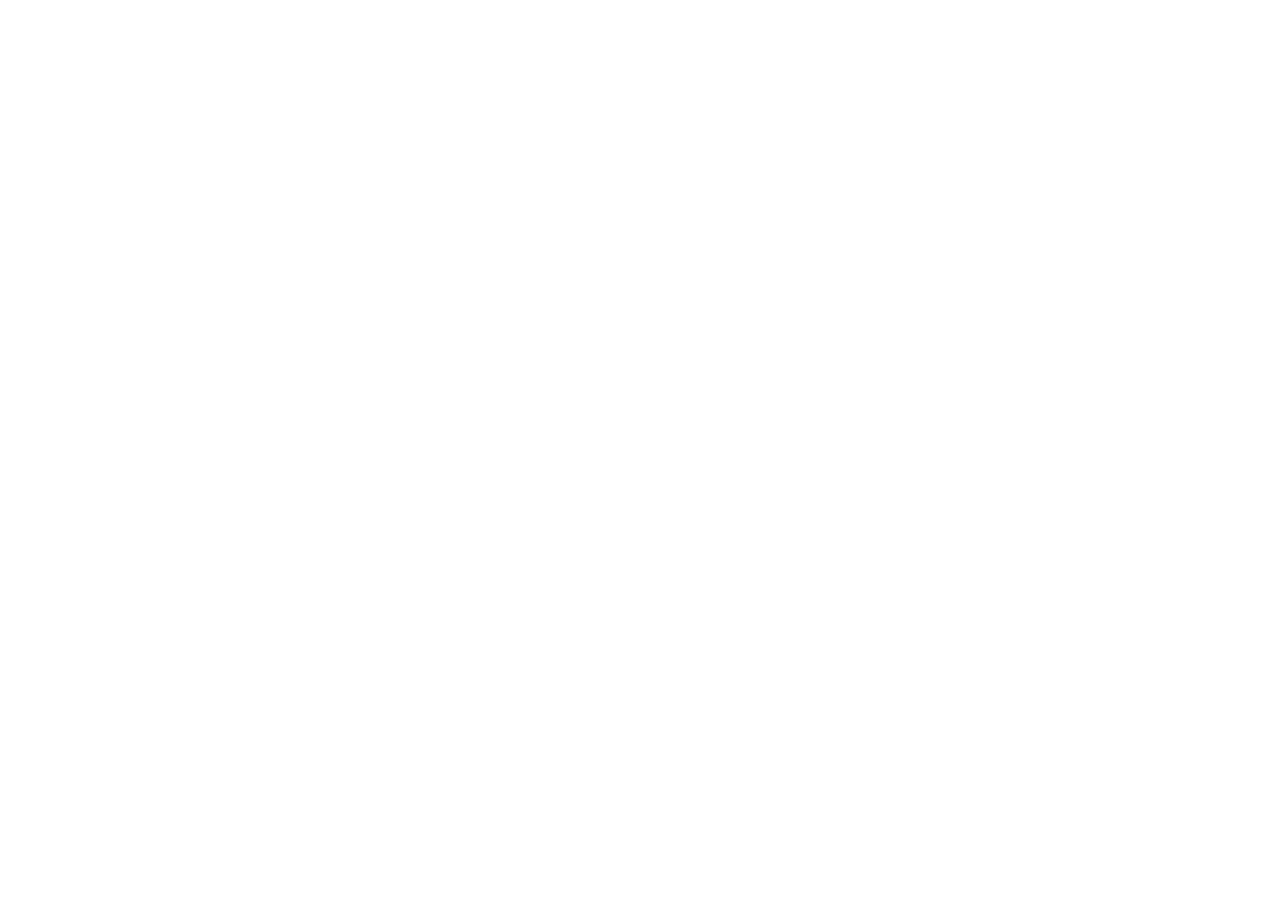
==== index.html @ d7664096 "Rename sus.html to index.html" ====
<!DOCTYPE html>
<html>
<head>
	<title>PAPA</title>
</head>
<body>
	<video width="1536" height="864" autoplay loop muted>
		<source src="movie(1).mp4" type="video/mp4">
		<source src="movie.webm" type="video/webm">>
		Your browser does not support the video tag.

	</video>

</body>
</html>
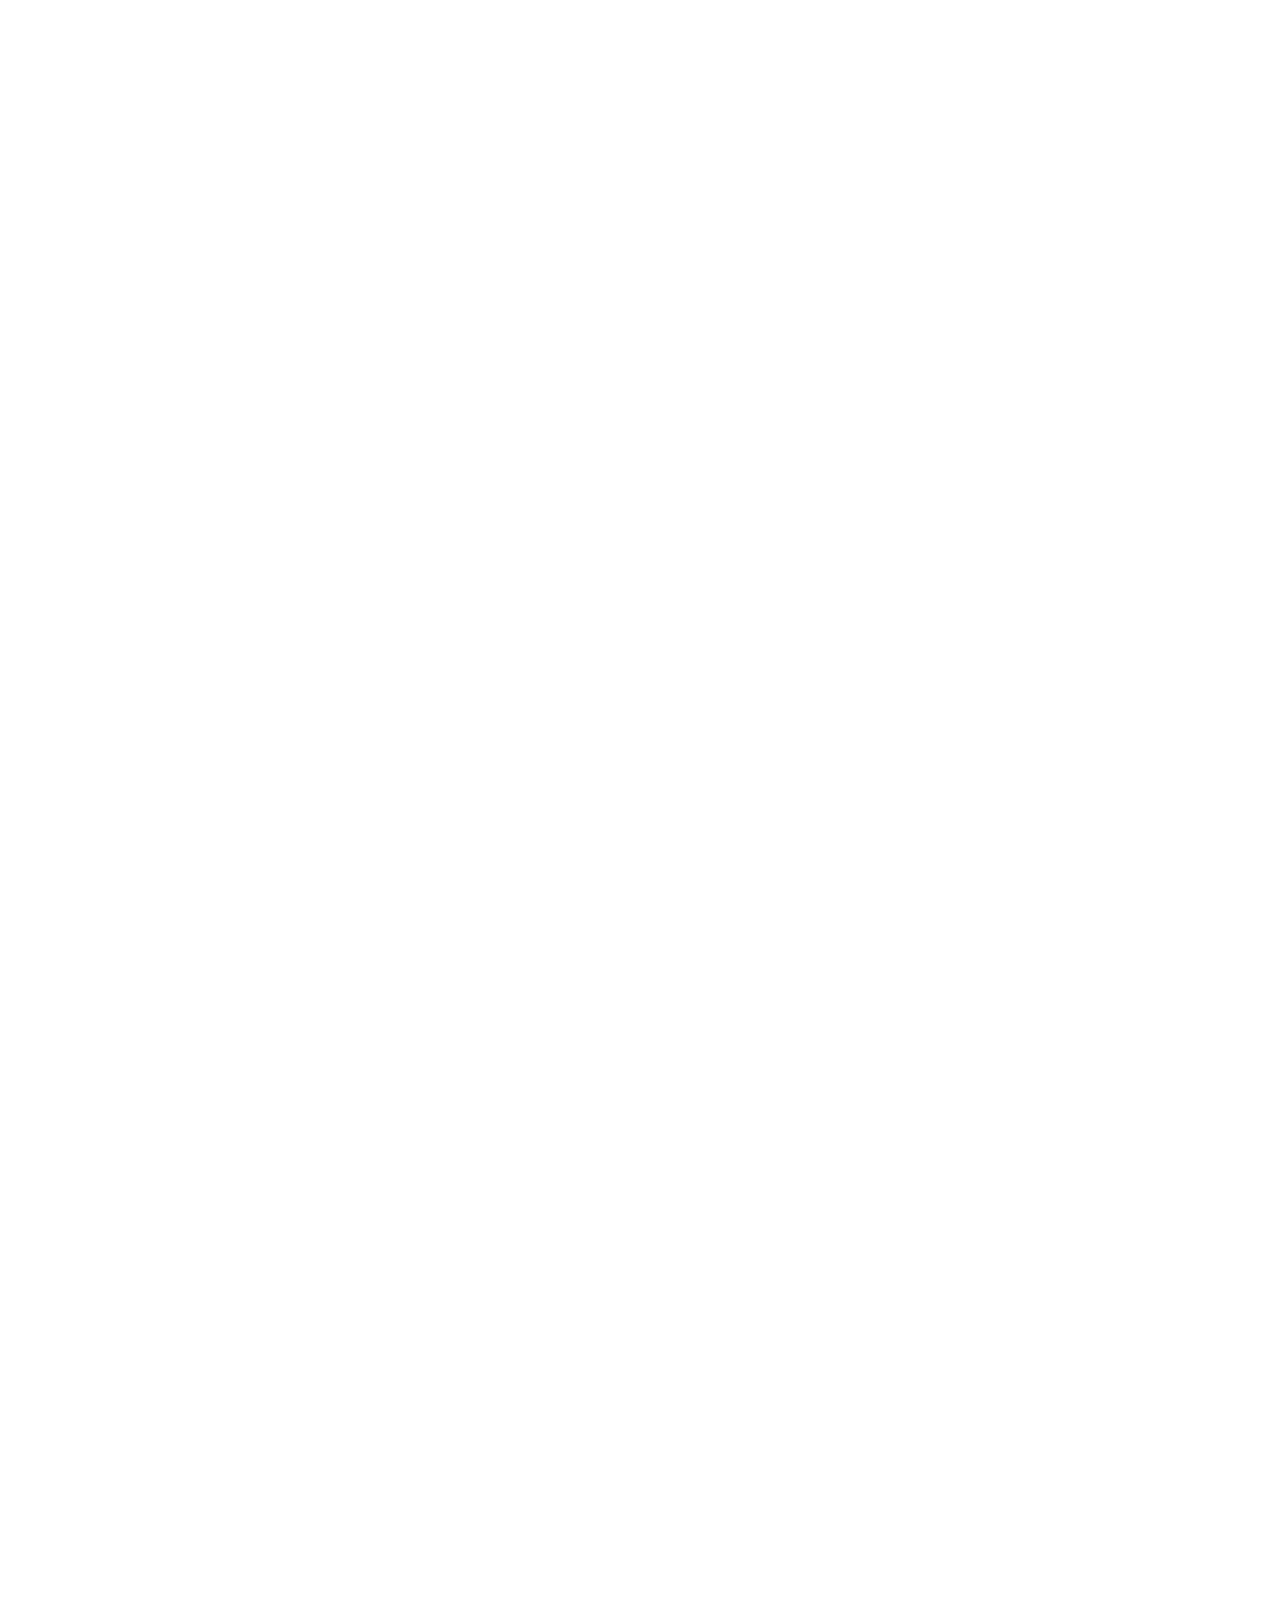
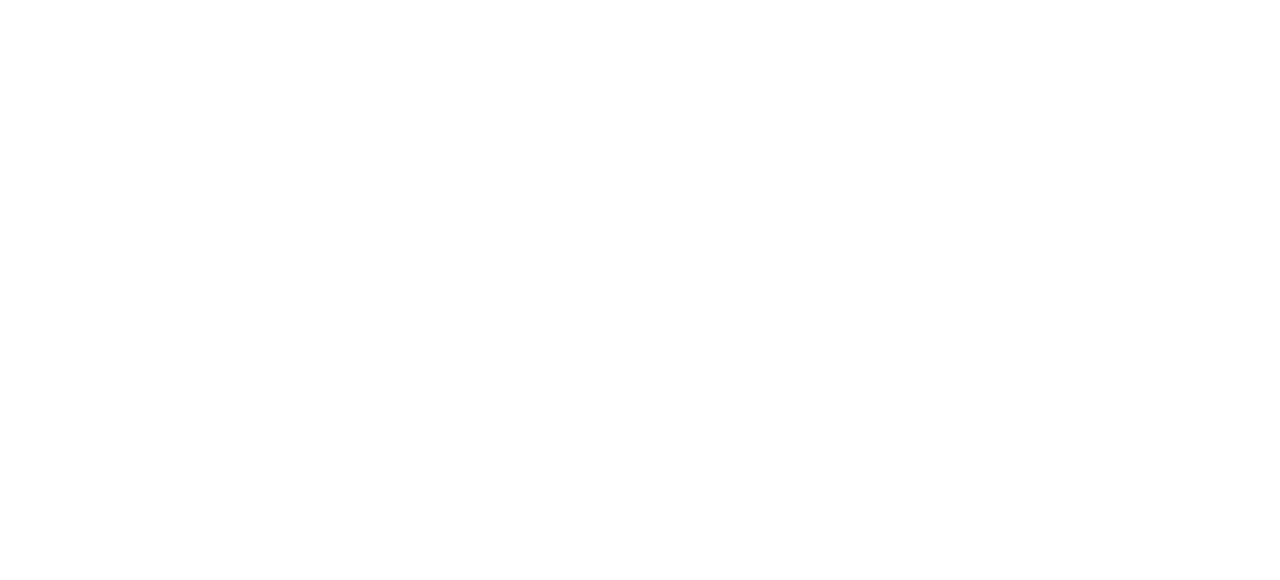
==== commit 4848096e: "Rename sus.html to index.html" ====
--- a/index.html
+++ b/index.html
@@ -4,7 +4,7 @@
 	<title>PAPA</title>
 </head>
 <body>
-	<video width="1536" height="864" autoplay loop muted>
+	<video width="3840" height="2160" autoplay loop muted>
 		<source src="movie(1).mp4" type="video/mp4">
 		<source src="movie.webm" type="video/webm">>
 		Your browser does not support the video tag.
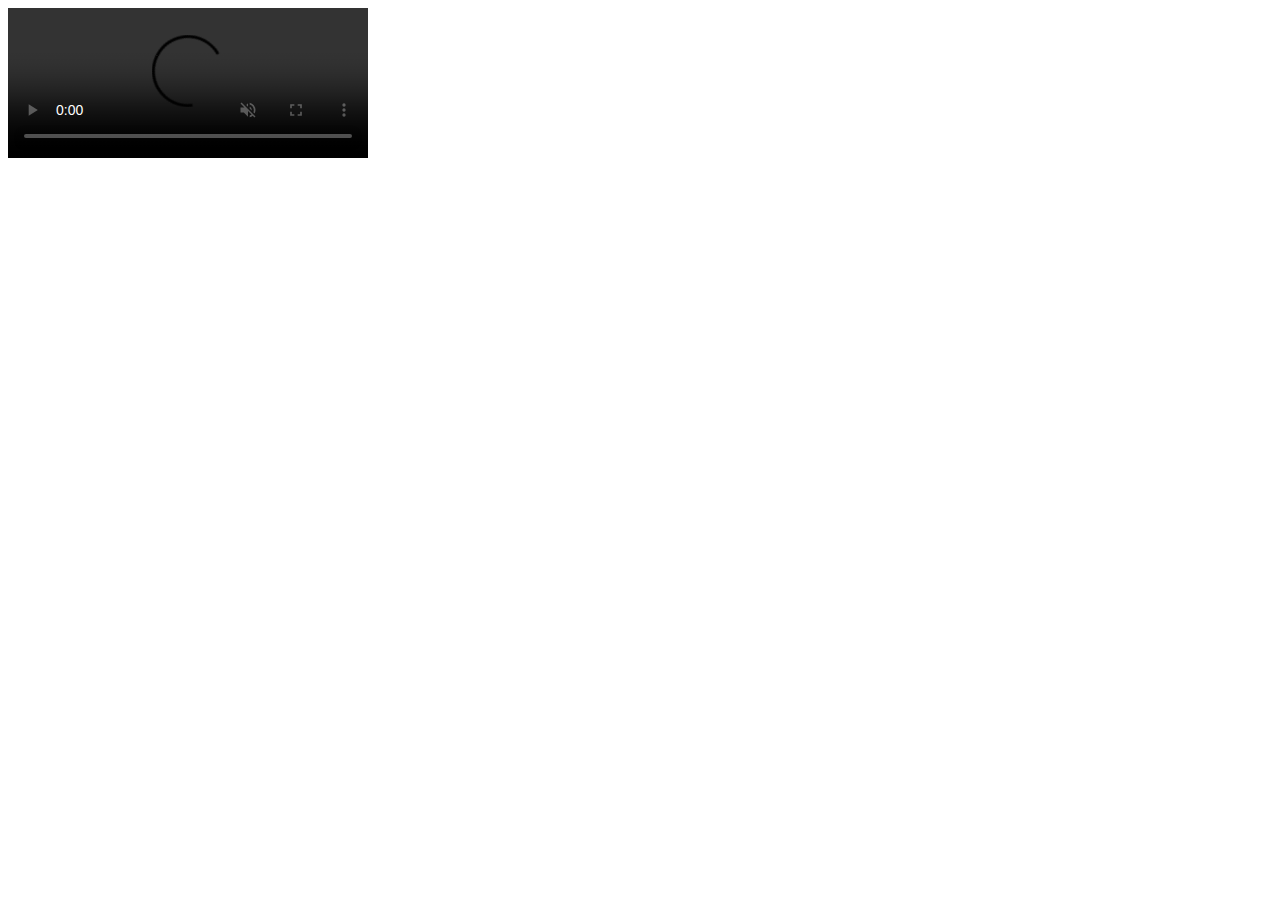
==== commit ecc1a6d2: "Update index.html" ====
--- a/index.html
+++ b/index.html
@@ -4,12 +4,12 @@
 	<title>PAPA</title>
 </head>
 <body>
-	<video width="3840" height="2160" autoplay loop muted>
+	<div id="video-wrapper">
+		<video autoplay muted loop id="video-file" class="w_full" preload="auto" controls="false" width="360">
 		<source src="movie(1).mp4" type="video/mp4">
-		<source src="movie.webm" type="video/webm">>
 		Your browser does not support the video tag.
 
 	</video>
-
+	</div>
 </body>
 </html>
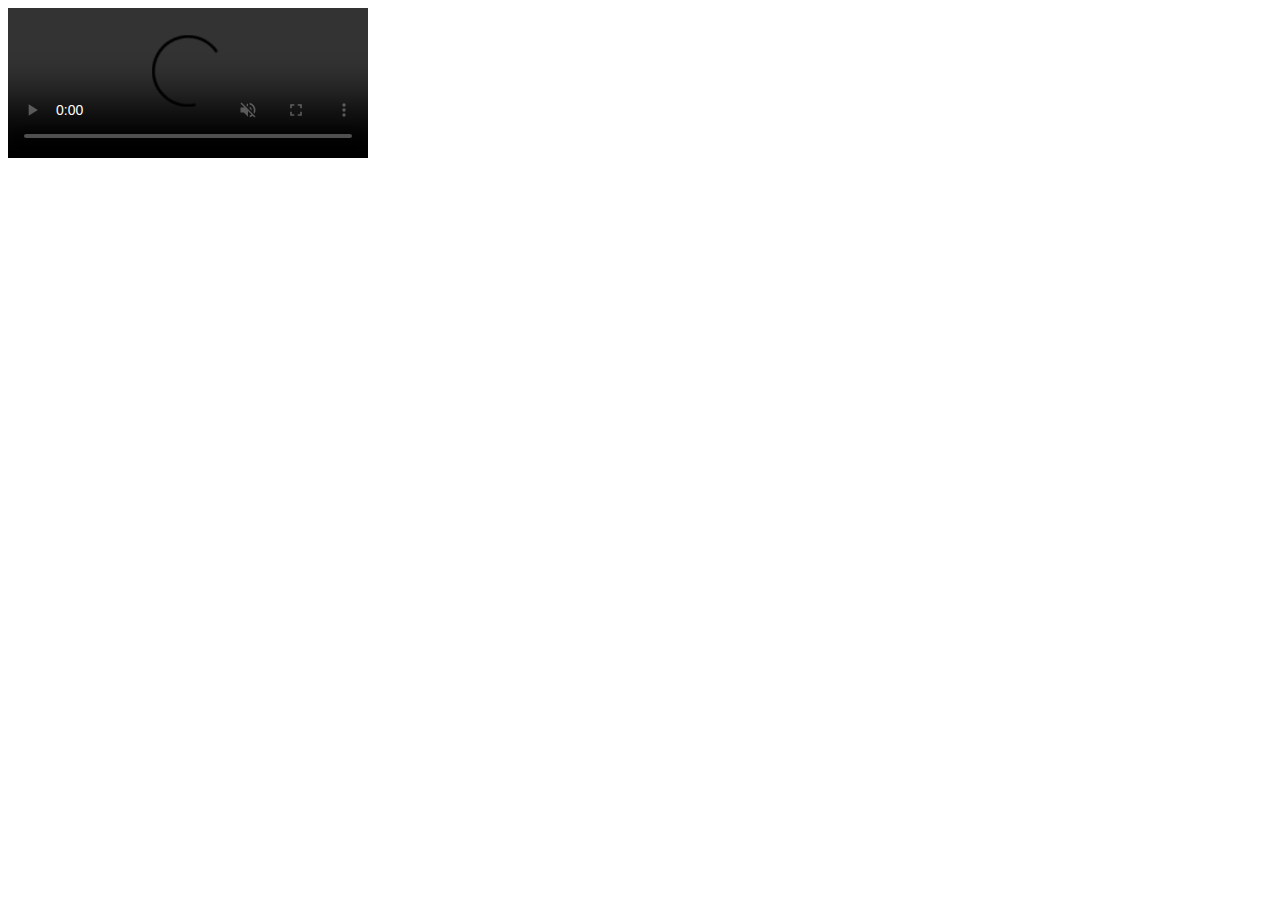
==== commit 88bec5b2: "Update index.html" ====
--- a/index.html
+++ b/index.html
@@ -5,7 +5,7 @@
 </head>
 <body>
 	<div id="video-wrapper">
-		<video autoplay muted loop id="video-file" class="w_full" preload="auto" controls="false" width="360">
+		<video autoplay muted loop id="video-file" class="w_full" controls="true" width="360">
 		<source src="movie(1).mp4" type="video/mp4">
 		Your browser does not support the video tag.
 
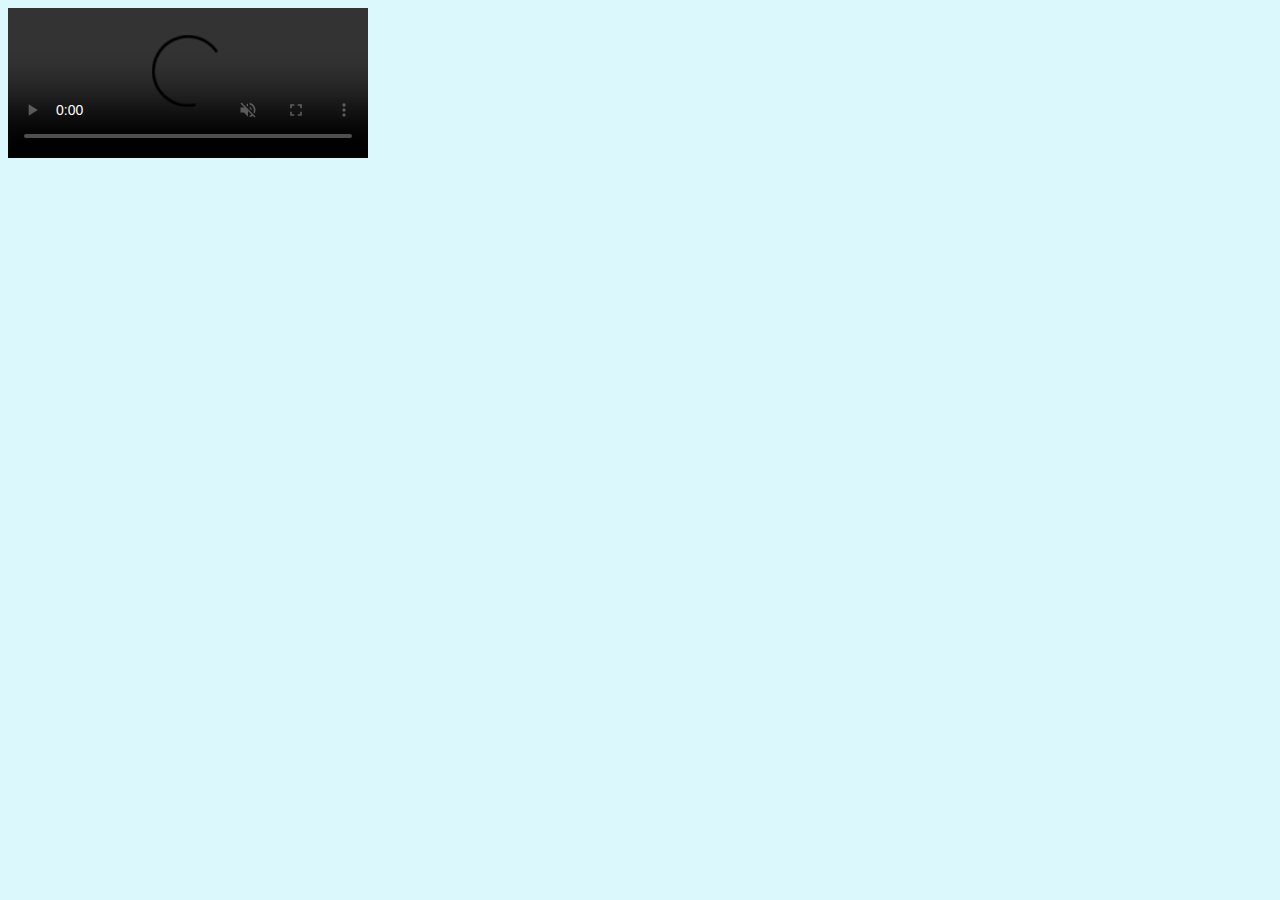
==== commit ec566abc: "Update index.html" ====
--- a/index.html
+++ b/index.html
@@ -1,11 +1,18 @@
 <!DOCTYPE html>
+
+<style>
+  
+  body {
+background-color: #DBF9FC;
+}
+</style>
 <html>
 <head>
 	<title>PAPA</title>
 </head>
 <body>
 	<div id="video-wrapper">
-		<video autoplay muted loop id="video-file" class="w_full" controls="true" width="360">
+		<video autoplay muted loop="true" id="video-file" class="w_full" controls="true" width="360">
 		<source src="movie(1).mp4" type="video/mp4">
 		Your browser does not support the video tag.
 
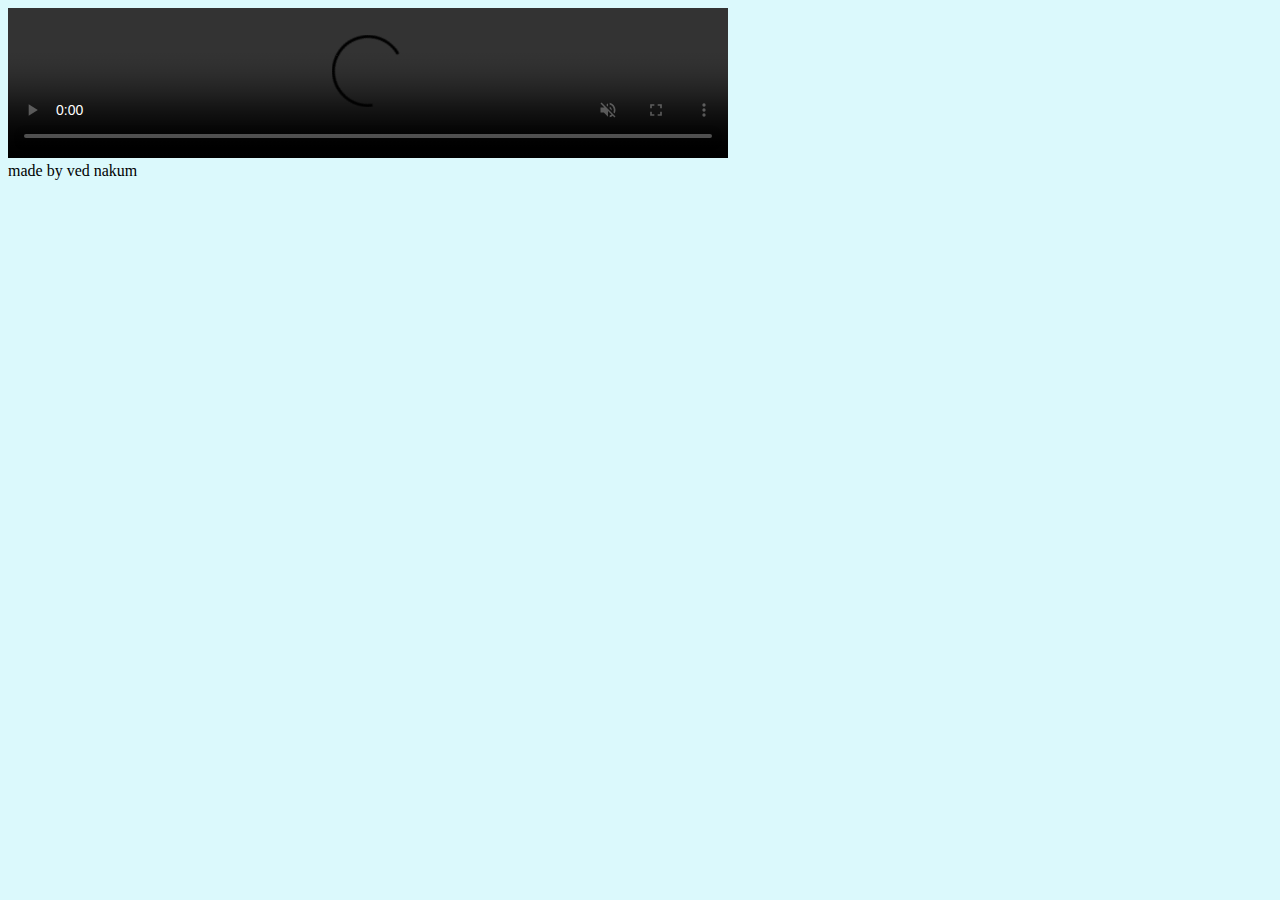
==== commit 9b38b35a: "w" ====
--- a/index.html
+++ b/index.html
@@ -12,11 +12,13 @@
 </head>
 <body>
 	<div id="video-wrapper">
-		<video autoplay muted loop="true" id="video-file" class="w_full" controls="true" width="360">
+		<video autoplay muted loop="true" id="video-file" class="w_full" controls="true" width="720">
 		<source src="movie(1).mp4" type="video/mp4">
 		Your browser does not support the video tag.
 
 	</video>
 	</div>
+	
+	<p1> made by ved nakum <p1>
 </body>
 </html>
